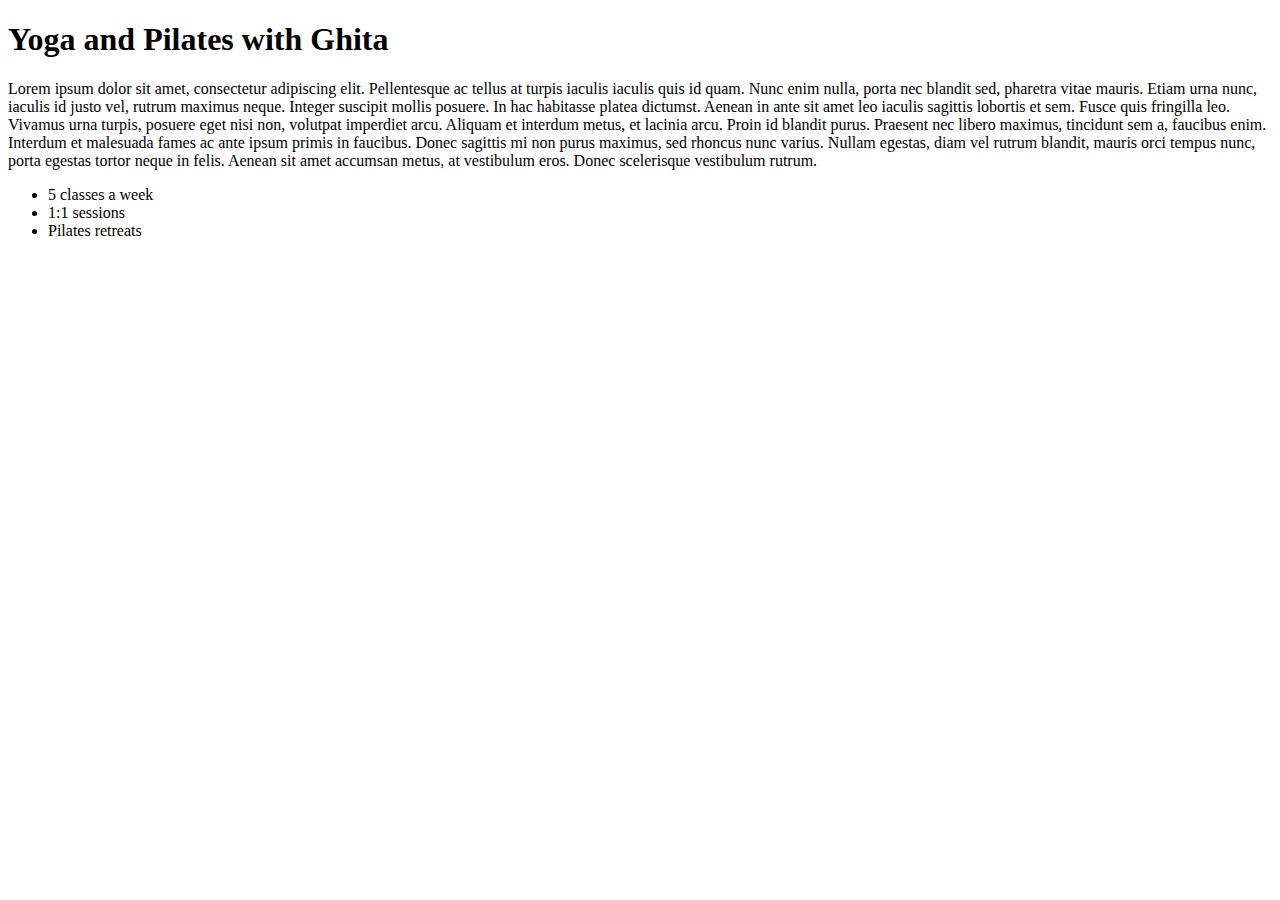
==== unit_1/index.html @ 8a784510 "Syncing my new repository!" ====
<!DOCTYPE html>
<html>
<head>
	<link rel="stylesheet" type="text/css" href="css/style.css">
	<title>BravaGhita Pilates</title>
</head>
<body>
<h1>Yoga and Pilates with Ghita</h1>
<p>Lorem ipsum dolor sit amet, consectetur adipiscing elit. Pellentesque ac tellus at turpis iaculis iaculis quis id quam. Nunc enim nulla, porta nec blandit sed, pharetra vitae mauris. Etiam urna nunc, iaculis id justo vel, rutrum maximus neque. Integer suscipit mollis posuere. In hac habitasse platea dictumst. Aenean in ante sit amet leo iaculis sagittis lobortis et sem. Fusce quis fringilla leo. Vivamus urna turpis, posuere eget nisi non, volutpat imperdiet arcu. Aliquam et interdum metus, et lacinia arcu. Proin id blandit purus. Praesent nec libero maximus, tincidunt sem a, faucibus enim. Interdum et malesuada fames ac ante ipsum primis in faucibus. Donec sagittis mi non purus maximus, sed rhoncus nunc varius. Nullam egestas, diam vel rutrum blandit, mauris orci tempus nunc, porta egestas tortor neque in felis. Aenean sit amet accumsan metus, at vestibulum eros. Donec scelerisque vestibulum rutrum.</p>
<ul>
	<li>5 classes a week</li>
	<li>1:1 sessions</li>
	<li>Pilates retreats</li>
</body>
</html>
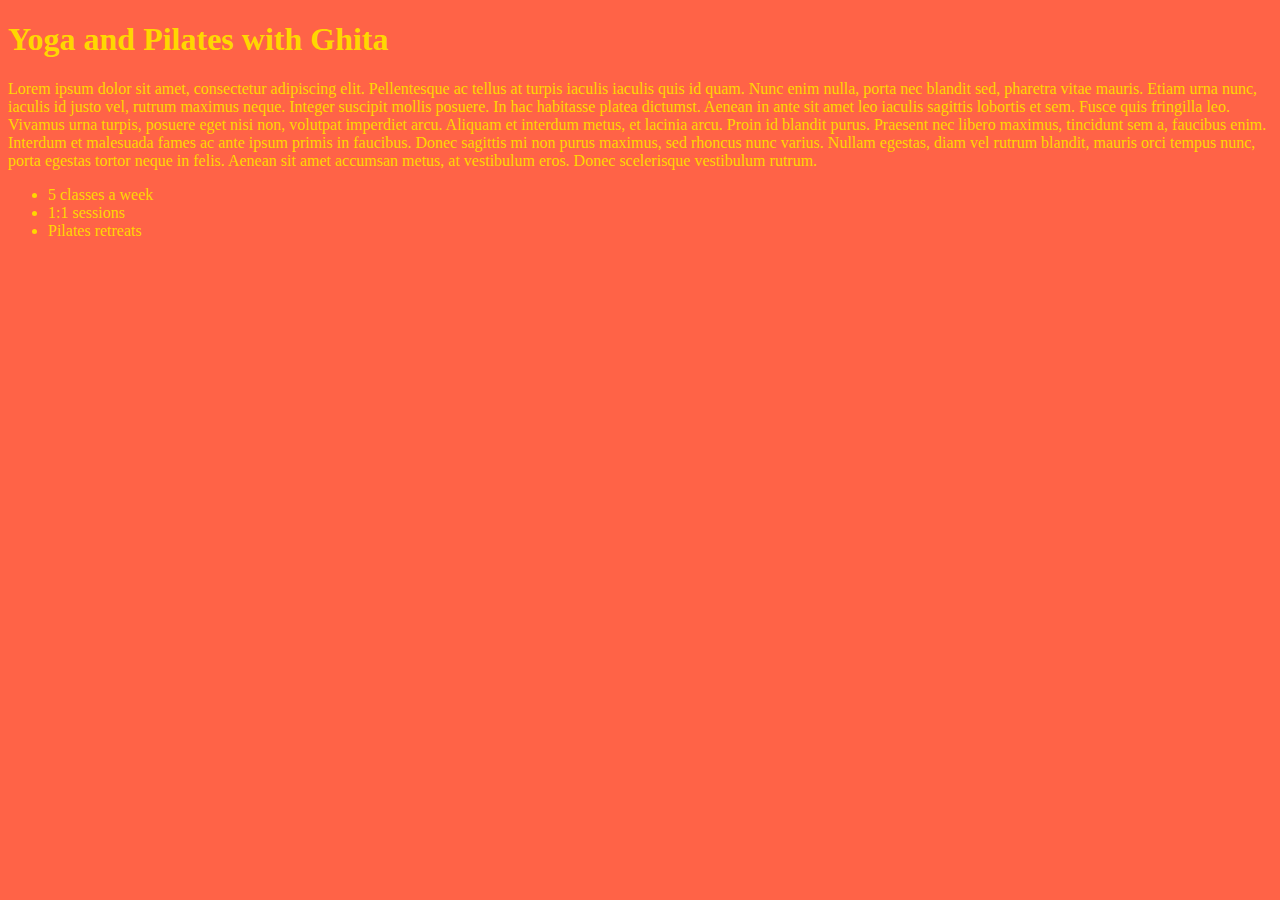
==== commit 071623de: "CSS correction" ====
--- a/unit_1/index.html
+++ b/unit_1/index.html
@@ -1,7 +1,7 @@
 <!DOCTYPE html>
 <html>
 <head>
-	<link rel="stylesheet" type="text/css" href="css/style.css">
+	<link rel="stylesheet" type="text/css" href="CSS/style.css">
 	<title>BravaGhita Pilates</title>
 </head>
 <body>
--- a/unit_1/CSS/style.css
+++ b/unit_1/CSS/style.css
@@ -0,0 +1,7 @@
+body{
+	background-color: #FF6347;
+}
+
+h1, p, ul {
+	color: #FFD700;
+}